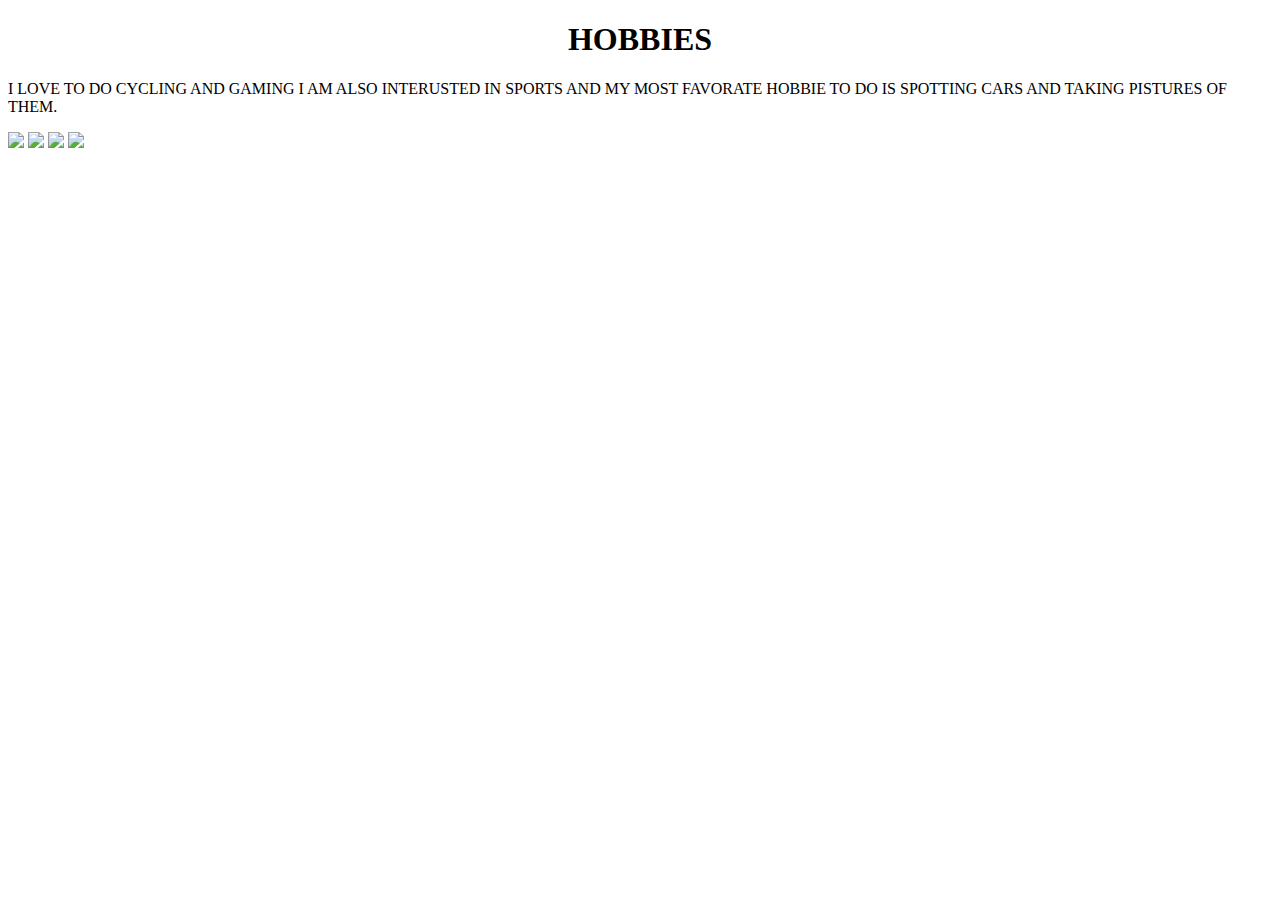
==== hobbies.html @ a5f591ae "Add files via upload" ====
<!DOCTYPE html>
<html lang="en">
<head>
    <meta charset="UTF-8">
    <meta http-equiv="X-UA-Compatible" content="IE=edge">
    <meta name="viewport" content="width=device-width, initial-scale=1.0">
    <title>Document</title>
    <style>
        img{
            height: 200px; ;
        }
        h1{
            /* display: flex;
            justify-content: center;
            align-items: center; */
            text-align: center;
        }
    </style>
</head>
<body>
    <H1>HOBBIES </H1>
    <P>I LOVE TO DO CYCLING AND GAMING I AM ALSO INTERUSTED IN SPORTS AND MY MOST FAVORATE HOBBIE TO DO IS SPOTTING CARS AND TAKING PISTURES OF THEM.</P>
    <img src="images/download.jpg">
    <img src="images/GAMING.jpg">
    <img src="images/HOBBIES.jpg">
    <img src="images/CARS.jpg">
</body>
</html>
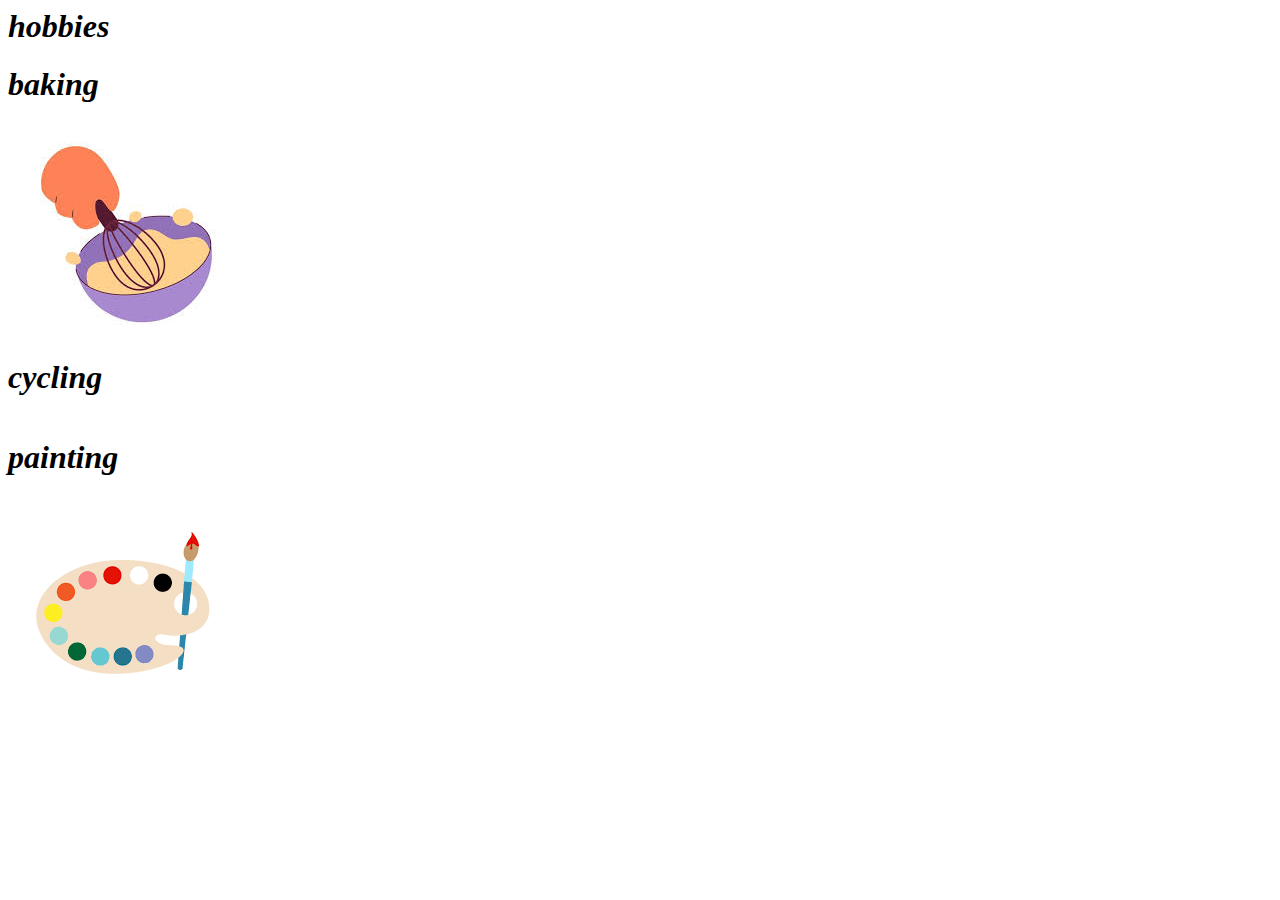
==== commit 46118a6f: "seperated HTML CSS" ====
--- a/hobbies.html
+++ b/hobbies.html
@@ -1,3 +1,21 @@
+<h1>hobbies</h1>
+<body>
+    <P>
+        <h1>baking </h1>
+        <img src="[data-uri]" alt="">
+    
+        <div> 
+<h1>cycling</h1>
+<img src="https://encrypted-tbn0.gstatic.com/images?q=tbn:ANd9GcQ15M1u-vpuauMvFRkDNEOKbt4hn_SdmB2RYg&s" alt="">
+        </div>
+       <div>
+        <h1>painting</h1>
+        <img src="[data-uri]" alt="">
+       </div>
+
+    </P>
+</body>
+
 <!DOCTYPE html>
 <html lang="en">
 <head>
@@ -5,24 +23,19 @@
     <meta http-equiv="X-UA-Compatible" content="IE=edge">
     <meta name="viewport" content="width=device-width, initial-scale=1.0">
     <title>Document</title>
-    <style>
-        img{
-            height: 200px; ;
-        }
-        h1{
-            /* display: flex;
-            justify-content: center;
-            align-items: center; */
-            text-align: center;
-        }
-    </style>
 </head>
 <body>
-    <H1>HOBBIES </H1>
-    <P>I LOVE TO DO CYCLING AND GAMING I AM ALSO INTERUSTED IN SPORTS AND MY MOST FAVORATE HOBBIE TO DO IS SPOTTING CARS AND TAKING PISTURES OF THEM.</P>
-    <img src="images/download.jpg">
-    <img src="images/GAMING.jpg">
-    <img src="images/HOBBIES.jpg">
-    <img src="images/CARS.jpg">
+    
 </body>
-</html>+</html>
+<style>
+    body{
+        align-items: flex-start;
+        font-style: oblique;
+        font-feature-settings: "c2pc";
+        font-stretch: semi-expanded;
+        font-size: medium;
+        font-weight: bold;
+        font-variant: inherit;
+    }
+</style>
